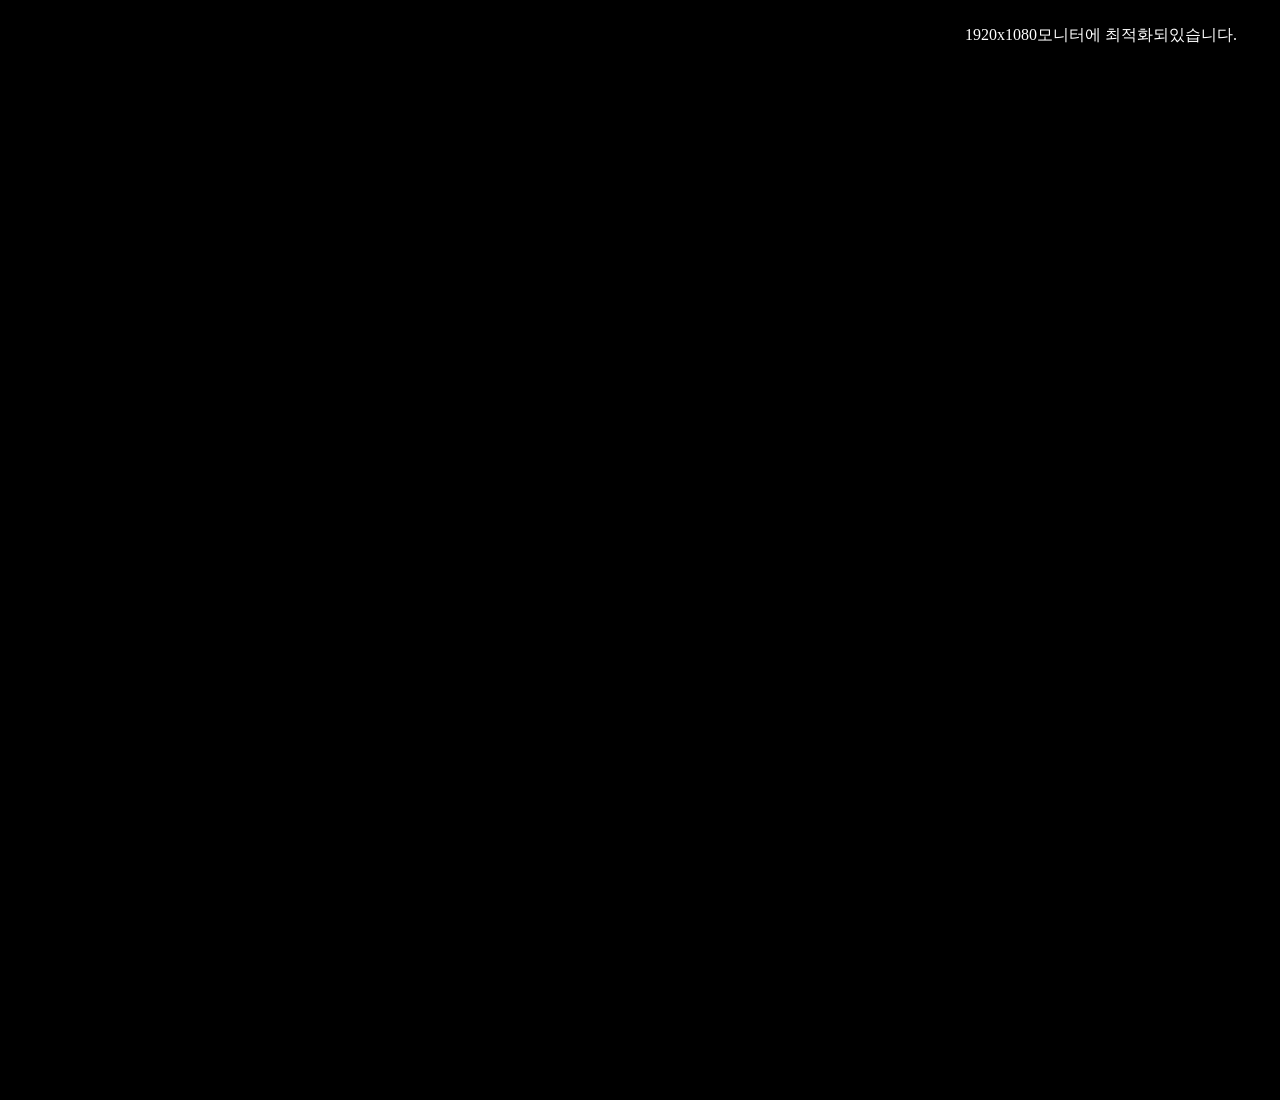
==== mo2.html @ 936150b9 "다람쥐" ====
<!DOCTYPE html>
<html lang="ko">
<head>
    <meta charset="UTF-8">
    <meta name="viewport" content="width=device-width, initial-scale=1.0">
    <title>App Upgrade</title>
    <link rel="stylesheet" href="css/style.css">
</head>

<body class="blank dark">
     <img src="images/App/mo2.png" alt="">
</body>
</html>
---- css/style.css ----
@charset "UTF-8";@import url(reset.css); @import url(font.css);

.blank {text-align: center; padding-top: 20px;}
.dark {}
body {min-width: 1920px;min-height: 1080px;background: #000; overflow: hidden; } 
body:before {content: "1920x1080모니터에 최적화되있습니다."; position: absolute; background: #000; color: #fff; padding: 5px; z-index: 10;}
section {min-width: 1920px;min-height: 1080px; height: 100vh; overflow: hidden; position: absolute; /* left: 50%; top: 50%; transform: translate(-50%,-50%); */ display: none; } 

#section1 { display: block; }

#section3 { display: block; }

#section4 { display: block; }

#section6 { display: block; } 

#section8 { display: block; } 

.gogogo {}
.gogogo:hover {position: relative;}
.gogogo:before {content: "NEXT"; position: absolute; color: #fff; }
.gogogo:before {}



/* 유성 */
/* 별들 배경 */
.star { position: absolute; background: white; border-radius: 50%; opacity: 0.8; animation: twinkle 0.2s infinite alternate; } 

@keyframes twinkle { 
 0% { opacity: 0.1; } 
 100% { opacity: 1; } 
 }

/* 유성 컨테이너 */
.meteor { position: absolute; opacity: 0; } 

/* 유성 본체 */
.meteor-head { width: 10px; height: 10px; background: radial-gradient(circle, #ffffff 0%, #87ceeb 50%, transparent 100%); border-radius: 50%; box-shadow: 0 0 10px #87ceeb, 0 0 20px #4169e1, 0 0 30px #1e90ff; } 

/* 유성 꼬리 */
.meteor-tail { position: absolute; top: 50%; left: 50%; transform-origin: 0 0; background: linear-gradient(90deg, 
 rgba(255,255,255,0.8) 0%, 
 rgba(135,206,235,0.6) 30%, 
 rgba(65,105,225,0.4) 60%, 
 transparent 100%); height: 1px; border-radius: 1px; } 

/* 거리감에 따른 크기 및 속도 변화 */
.meteor.far { transform: scale(0.3); } 

.meteor.medium { transform: scale(0.6); } 

.meteor.near { transform: scale(1); } 

.meteor.falling { animation: meteorFall linear; } 

@keyframes meteorFall { 
 0% { opacity: 0; transform: translateX(0) translateY(0) scale(var(--scale)); } 
 10% { opacity: 1; } 
 90% { opacity: 1; } 
 100% { opacity: 0; transform: translateX(var(--end-x)) translateY(var(--end-y)) scale(var(--scale)); } 
 }










section img.bg { position: absolute; min-width: 1920px;  top: 0px; left: 0%; } 
#section1 img.bg {top: -160px; } 
#section2 img.bg {top: -0px;} 
#section3 {top: 0px; height: 1602px;} 
#section3 img.bg {width: 1920px; height: 1602px; } 
#section5 img.bg {top: -160px;} 
#section6 img.bg {top: -60px;} 
#section8 img.bg {width: 1920px; opacity: 0.5;} 

/* #section2 img.bg { margin-top: -250px; position: relative; left: 50%; } */

#section1 .daram_box { position: absolute; z-index: 2; top: 650px; left: 50%; } 
#section1 .daram_box img.daram { } 
#section1 .daram_box img.daram2 { display: none; } 

#section1 .daram_box.active { animation: daramMove1 3s forwards linear; } 
@keyframes daramMove1 { 
 0% { transform: translate(0,0) scale(1); } 
 50% { transform: translate(-100px,-50px) scale(0.8); opacity: 1; } 
 100% { transform: translate(-200px,-50px) scale(0.5); opacity: 0; } 
 }
#section1 .daram_box.active img.daram { display: none; } 
#section1 .daram_box.active img.daram2 { display: block; animation: jump 0.4s infinite alternate ease-in; position: relative; } 
@keyframes jump { 
 0% { top: -50px; } 
 100% { top: 0; } 
 }

.enter-btn-wrap { position: absolute; top: 50%; left: 50%; transform: translate(-50%, -50%); z-index: 77; } 

.enter-btn { background: linear-gradient(145deg, #ffeeb5, #ffd86b); color: #4b2e05; font-size: 1.5rem; font-weight: bold; padding: 15px 40px; border: none; border-radius: 50px; box-shadow: 0 0 15px rgba(255, 230, 150, 0.8),
 0 0 30px rgba(255, 220, 120, 0.6); cursor: pointer; animation: glow 2s infinite alternate; font-family: 'Cafe24Ssurround', 'DungGeunMo', sans-serif; border: 1px solid #fff; } 

.enter-btn:hover { transform: scale(1.05); box-shadow: 0 0 25px rgba(255, 240, 180, 1),
 0 0 40px rgba(255, 200, 120, 0.8); } 

@keyframes glow { 
 from { box-shadow: 0 0 10px rgba(255, 230, 150, 1),
 0 0 20px rgba(255, 220, 120, 1); } 

 to { box-shadow: 0 0 20px rgba(255, 250, 200, 1),
 0 0 40px rgba(255, 210, 120, 1); } 
 }


.particle-container { position: absolute; top: 0; left: 0; width: 100%; height: 100%; z-index: 10; pointer-events: none; } 

.particle { position: absolute; border-radius: 50%; pointer-events: none; animation: fall linear infinite; } 

.firefly { background: radial-gradient(circle, #ffd700 0%, #ffeb3b 30%, transparent 70%); box-shadow: 0 0 20px #ffd700, 0 0 40px #ffd700, 0 0 60px #ffd700; opacity: 0.8; } 

.dust { background: radial-gradient(circle, #ffffff 0%, #e3f2fd 50%, transparent 80%); box-shadow: 0 0 10px #ffffff, 0 0 20px #e3f2fd; opacity: 0.6; } 

.magic { background: radial-gradient(circle, #00ff88 0%, #00bcd4 50%, transparent 70%); box-shadow: 0 0 15px #00ff88, 0 0 30px #00bcd4; opacity: 0.7; } 

@keyframes fall { 
 0% { transform: translateY(-100px) translateX(0px) rotate(0deg); opacity: 0; } 

 10% { opacity: 1; } 

 90% { opacity: 1; } 

 100% { transform: translateY(calc(100vh + 100px)) translateX(var(--drift)) rotate(360deg); opacity: 0; } 
 }

@keyframes twinkle { 0%,
 100% { opacity: 0.3; transform: scale(2.8); } 

 50% { opacity: 1; transform: scale(1.2); } 
 }

.twinkle { animation: twinkle 2s ease-in-out infinite, fall linear infinite; } 

.forest-silhouette { position: absolute; bottom: 0; left: 0; width: 100%; height: 40%; background: linear-gradient(to top, #000000 0%, transparent 100%); z-index: 5; } 

.tree { position: absolute; bottom: 0; background: #000; border-radius: 50% 50% 0 0; } 

.tree1 { left: 10%; width: 80px; height: 200px; } 

.tree2 { left: 25%; width: 120px; height: 250px; } 

.tree3 { right: 15%; width: 100px; height: 220px; } 

.tree4 { right: 35%; width: 90px; height: 180px; } 

.controls { position: fixed; top: 20px; right: 20px; z-index: 100; background: rgba(0, 0, 0, 0.7); padding: 15px; border-radius: 10px; color: white; font-family: Arial, sans-serif; } 

.control-button { background: #4CAF50; color: white; border: none; padding: 8px 15px; margin: 5px; border-radius: 5px; cursor: pointer; transition: background 0.3s; } 

.control-button:hover { background: #45a049; } 

.info { position: fixed; bottom: 20px; left: 20px; z-index: 100; background: rgba(0, 0, 0, 0.7); padding: 15px; border-radius: 10px; color: white; font-family: Arial, sans-serif; font-size: 14px; } 




/* section2 */
#section2 .frame { width: 623px; height: 539px; position: relative; z-index: 1; background: url('../images/part2-figure.png') no-repeat; 
    top: 50%; left: 50%; transform: translate(-750px,-70%); perspective: 800px; } 
#section2 .thumb { position:absolute; left:55%; top:50%;
  transform:translate(-50%,-50%);width:250px;text-align:center;} 
/* #section2 .thumb:before { content: ""; position: absolute; width: 100%; height: 100%; background: rgba(239,228,202,0.2);; } */
#section2 .thumb figcaption { position: static !important;transform: rotate(1deg) !important;;margin-top: 10px;white-space: nowrap;         
  text-align: center;display: block;white-space: nowrap; overflow: hidden;text-overflow: ellipsis; } 
#section2 .thumb img { width:250px; height:250px;display:block; } 
#section2 .circle_box {position: absolute; top: 600px; left: 0; width: 100%; height: 300px; z-index: 10;transform: rotate(1deg) !important } 
#section2 .circle_box li {position: absolute; width: 80px; height: 80px; border-radius: 50%; background: #fff; 
    border: 3px solid #F9C713; box-shadow: 0 0 20px rgba(250,200,20,0.8), 0 0 50px rgba(250,200,20,0.8),0 0 50px rgba(250,200,20,0.8); 
    left: 50%; bottom: 10px; animation: circle_box 1s infinite linear alternate; transition: .2s; cursor: pointer; } 

#section2 .circle_box li:before { content: ""; position: absolute; width: 100%; height: 100%; left: 0; top: 0; z-index: 1; 
    transform: scale(1.3); border-radius: 50%; border-top: 2px solid rgba(250,250,20,0.8); 
    border-bottom: 2px solid rgba(250,200,20,0.8); transition: 1s; box-shadow: 0 0 20px rgba(250,200,20,0.8) } 

#section2 .circle { position: absolute; border-radius: 50%; overflow: hidden; width: 80px; height: 80px; } 
@keyframes circle_box { 
 0% { bottom: 20px; } 
 100% { bottom: 0px; } 
 }
#section2 .circle_box li img { position: absolute; left: 50%; top: 50%; transform: translate(-50%,-50%); } 

#section2 .circle_box li:nth-child(1) { transform: translate(-900px, -50px) scale(0.7); animation-delay: 0s; } 
#section2 .circle_box li:nth-child(2) { transform: translate(-400px, -150px); animation-delay: 0.6s; } 
#section2 .circle_box li:nth-child(3) { transform: translate(-300px, 0px) scale(0.9); animation-delay: 0.5s; } 
#section2 .circle_box li:nth-child(4) { transform: translate(-100px, -20px) scale(0.6); animation-delay: 0.8s; } 
#section2 .circle_box li:nth-child(5) { transform: translate(50px, -80px) scale(0.6); animation-delay: 0.2s; } 
#section2 .circle_box li:nth-child(6) { transform: translate(250px, -50px) scale(0.8); animation-delay: 0.6s; } 
#section2 .circle_box li:nth-child(1):hover { transform: translate(-900px, -50px) scale(1.1); } 
#section2 .circle_box li:nth-child(1):hover:before { transform: scale(1.3) rotate(3600deg); transition: 6s;; } 
#section2 .circle_box li:nth-child(2):hover { transform: translate(-400px, -150px) scale(1.1); } 
#section2 .circle_box li:nth-child(2):hover:before { transform: scale(1.3) rotate(3600deg); transition: 6s;; } 
#section2 .circle_box li:nth-child(3):hover { transform: translate(-300px, 0px) scale(1.1); } 
#section2 .circle_box li:nth-child(3):hover:before { transform: scale(1.3) rotate(3600deg); transition: 6s;; } 
#section2 .circle_box li:nth-child(4):hover { transform: translate(-100px, -20px) scale(1.1); } 
#section2 .circle_box li:nth-child(4):hover:before { transform: scale(1.3) rotate(3600deg); transition: 6s;; } 
#section2 .circle_box li:nth-child(5):hover { transform: translate(50px, -80px) scale(1.1); } 
#section2 .circle_box li:nth-child(5):hover:before { transform: scale(1.3) rotate(3600deg); transition: 6s;; } 
#section2 .circle_box li:nth-child(6):hover { transform: translate(250px, -50px) scale(1.1); } 
#section2 .circle_box li:nth-child(6):hover:before { transform: scale(1.3) rotate(3600deg); transition: 6s;; } 

/* #section2 .thumb figcaption.minFont {
  position: absolute;
  left: 50%;
  transform: translate(-50%, -50%) rotate(1deg); /* 중심 잡고 회전 */
  
 #section2 .thumb figcaption.minFont
 { transform-origin: center;
font-size: 28px;
  text-align: center;
  display: inline-block; }

#section2 .daram_box { position: absolute; z-index: 20; top: 640px; left: 1300px; width: 312px; height: 277px; background: url('../images/2-0.png'); } 
#section2.on .daram_box { animation: daram_swing 0.2s steps(3); } 
@keyframes daram_swing { 
 0% { background-position: 0px 0; } 
 100% { background-position: -936px 0; } 
 }

#section2 .daram_box img.daram { display: block; } 
#section2 .daram_box img.daram2 { display: none; } 
#section2 .dotory { position: absolute; width: 1500px; height: 1500px; top: 400px; right: 350px; border-radius: 50%; z-index: 7; opacity: 0; border: 0px solid #000; } 
#section2.on .frame { animation: frame 0.2s forwards; transform-origin: top; animation-delay:0.4s; } 
@keyframes frame { 
 0% { transform:translate(-750px,-70%) rotate(0); } 
 25% { transform:translate(-750px,-70%) rotate(5deg); } 
 50% { transform:translate(-750px,-70%) rotate(0deg); } 
 75% { transform:translate(-750px,-70%) rotate(2deg); } 
 100% { transform:translate(-750px,-70%) rotate(0deg); } 
 }
#section2.on .dotory { animation: dotory 0.3s forwards linear; animation-delay: 0.1s; } 
@keyframes dotory { 
 0% { transform: rotate(0); } 
 10% { transform: rotate(0); opacity: 1; } 
 80% { transform: rotate(-50deg); opacity: 1; } 
 100% { transform: rotate(-60deg); opacity: 0; } 
 }
#section2 .dotory img { position: absolute; right: 60px; top: 250px; } 

#section2 .dotory2 { position: absolute; right: 50px; top: 780px; opacity: 0;z-index: 30;} 
#section2 .dotory2.on { animation: dotory2 1s forwards; animation-delay: 0.6s; } 
@keyframes dotory2 { 
 0% { top: 0; animation-timing-function: ease-in; transform: rotate(45deg); } 
 40% { top: 790px; animation-timing-function: ease-out; transform: rotate(-145deg); opacity: 1; } 
 60% { top: 740px; animation-timing-function: ease-in; transform: rotate(125deg); } 
 80% { top: 795px; animation-timing-function: ease-out; transform: rotate(10deg); } 
 90% { top: 760px; animation-timing-function: ease-in; transform: rotate(10deg); } 
 100% { top: 795px; animation-timing-function: ease-out; transform: rotate(0deg); opacity: 1; } 
 }




/* section3 */
#section3 { min-height:100vh; } 
/* #section3 img.bg { height: auto; object-fit: contain; }  */

#section3 .dotory_dongdong { position: absolute; z-index: 4; left: 1650px; top: 550px; width: 133px; height: 140px; opacity: 0; } 
#section3 .dotory_dongdong.on { animation: dongdong .2s forwards linear; } 
@keyframes dongdong { 
 0% { opacity: 0; } 
 100% { opacity: 1; } 
 }
#section3 .dotory_dongdong img { position: absolute; bottom: 0; } 
#section3 .dotory_dongdong img.dotory_water { position: absolute; left: -20px; bottom: 10px; animation: dotoryWater 1s infinite alternate linear; } 
@keyframes dotoryWater { 
 0% { top: 20px; } 
 100% { top: 0px; } 
 }

#section3 .btn_click { width: 133px; height: 112px; position: absolute; left: 150px; top: 650px; z-index: 4; background: url('../images/btn_click_down.png'); animation: btnDown .2s infinite steps(2); } 
@keyframes btnDown { 
 0% { background-position: 0 0; } 
 100% { background-position: -266px 0; } 
 }

#section3 .daram_box .daram1 { position: absolute; } 
#section3 .daram_box .daram2 { display: none; } 
#section3 .daram_box.on img.daram1 { display: none; } 
#section3 .daram_box.on img.daram2 { display: block; } 

#section3 .daram_box { width: 427px; height: 427px; position: absolute; top: -150px; left: 1000px; transform: translate(-240px,30px) scale(0.5) rotateY(180deg); z-index: 3; transform-origin: top; } 
#section3 .daram_box:before { content: ""; position: absolute; width: 50%; height: 40px; border-radius: 50%; background: #000; bottom: 50px; left: 50%; transform: translateX(-50%); filter: blur(3px); z-index: -1; } 

/* 1 */
#section3 img.bg { transition: .3s; } 
#section3 .daram_box.on1 { animation: part3_daram_box1 1s forwards; } 
#section3 .daram_box.on1 .daram1 { animation: part3_daramji1 0.6s forwards; } 
#section3 .daram_box.on1:before { animation: part3_shadow1 1s forwards } 
#section3 img.bg.on1 { top: -40px; } 
#section3 img.bg.on2 { top: -200px; } 
#section3 img.bg.on3 { top: -300px; } 
#section3 img.bg.on4 { top: -400px; } 
#section3 img.bg.on5 { top: -500px; } 
#section3 img.bg.on6 { top: -650px; } 
@keyframes part3_daram_box1 { 
 0% { transform: translate(-240px,30px) scale(0.5) rotateY(180deg); } 
 100% { transform: translate(-100px,80px) scale(0.55) rotateY(180deg); } 
 }

@keyframes part3_daramji1 { 
 0% { top: 0px; transition-timing-function: ease-in; } 
 50% { top: -100px; transition-timing-function: ease-out; } 
 99% { top: 0px; transition-timing-function: ease-in; transform: rotateY(0deg); } 
 100% { top: 0px; transition-timing-function: ease-in; transform: rotateY(-180deg); } 
 }

@keyframes part3_shadow1 { 
 0% { bottom: 90px; transition-timing-function: ease-in; } 
 50% { bottom: 50px; transition-timing-function: ease-out; } 
 100% { bottom: 50px; transition-timing-function: ease-in; } 
 }

/* 2 */
#section3 .daram_box.on2 { animation: part3_daram_box2 1s forwards; transform: translate(-150px,100px) scale(0.55) rotateY(180deg) } 
#section3 .daram_box.on2 .daram1 { animation: part3_daramji2 0.6s forwards; top: 0px; transition-timing-function: ease-in; transform: rotateY(-180deg); } 
#section3 .daram_box.on2:before { animation: part3_shadow2 1s forwards } 

@keyframes part3_daram_box2 { 
 0% { transform: translate(-100px,80px) scale(0.55) rotateY(180deg); } 
 100% { transform: translate(-250px,60px) scale(0.65) rotateY(180deg); bottom: 90px; transition-timing-function: ease-in; } 
 }

@keyframes part3_daramji2 { 
 0% { top: 0px; transition-timing-function: ease-in; transform: rotateY(-180deg); } 
 50% { top: -100px; transition-timing-function: ease-out; transform: rotateY(-180deg); } 
 100% { top: 0px; transition-timing-function: ease-in; transform: rotateY(0deg); } 
 }

@keyframes part3_shadow2 { 
 0% { bottom: 90px; transition-timing-function: ease-in; } 
 50% { bottom: 50px; transition-timing-function: ease-out; } 
 100% { bottom: 50px; transition-timing-function: ease-in; } 
 }

/* 3 */
#section3 .daram_box.on3 { animation: part3_daram_box3 1s forwards; transform: translate(-150px,100px) scale(0.55) rotateY(180deg) } 
#section3 .daram_box.on3 .daram1 { animation: part3_daramji3 0.6s forwards; top: 0px; transition-timing-function: ease-in; transform: rotateY(-180deg); } 
#section3 .daram_box.on3:before { animation: part3_shadow3 1s forwards } 

@keyframes part3_daram_box3 { 
 0% { transform: translate(-250px,60px) scale(0.65) rotateY(0deg); } 
 100% { transform: translate(-50px,40px) scale(0.75) rotateY(0deg); bottom: 90px; transition-timing-function: ease-in; } 
 }

@keyframes part3_daramji3 { 
 0% { top: 0px; transition-timing-function: ease-in; transform: rotateY(-180deg); } 
 50% { top: -100px; transition-timing-function: ease-out; transform: rotateY(-180deg); } 
 100% { top: 0px; transition-timing-function: ease-in; transform: rotateY(0deg); } 
 }

@keyframes part3_shadow3 { 
 0% { bottom: 90px; transition-timing-function: ease-in; } 
 50% { bottom: 50px; transition-timing-function: ease-out; } 
 100% { bottom: 50px; transition-timing-function: ease-in; } 
 }

/* 4 */
#section3 .daram_box.on4 { animation: part3_daram_box4 1s forwards; transform: translate(-150px,100px) scale(0.55) rotateY(180deg) } 
#section3 .daram_box.on4 .daram1 { animation: part3_daramji4 0.6s forwards; top: 0px; transition-timing-function: ease-in; transform: rotateY(-180deg); } 
#section3 .daram_box.on4:before { animation: part3_shadow4 1s forwards } 

@keyframes part3_daram_box4 { 
 0% { transform: translate(-50px,40px) scale(0.75) rotateY(0deg); } 
 100% { transform: translate(-320px,150px) scale(0.8) rotateY(0deg); bottom: 90px; transition-timing-function: ease-in; } 
 }

@keyframes part3_daramji4 { 
 0% { top: 0px; transition-timing-function: ease-in; transform: rotateY(0deg); } 
 50% { top: -100px; transition-timing-function: ease-out; transform: rotateY(0deg); } 
 100% { top: 0px; transition-timing-function: ease-in; transform: rotateY(-180deg); } 
 }

@keyframes part3_shadow4 { 
 0% { bottom: 90px; transition-timing-function: ease-in; } 
 50% { bottom: 50px; transition-timing-function: ease-out; } 
 100% { bottom: 50px; transition-timing-function: ease-in } 
 }

/* 5 */
#section3 .daram_box.on5 { animation: part3_daram_box5 1s forwards; transform: translate(-150px,100px) scale(0.55) rotateY(180deg) } 
#section3 .daram_box.on5 .daram1 { animation: part3_daramji5 0.6s forwards; top: 0px; transition-timing-function: ease-in; transform: rotateY(-180deg); } 
#section3 .daram_box.on5:before { animation: part3_shadow5 1s forwards } 

@keyframes part3_daram_box5 { 
 0% { transform: translate(-320px,150px) scale(0.8) rotateY(0deg); } 
 100% { transform: translate(-120px,300px) scale(0.9) rotateY(0deg); bottom: 90px; transition-timing-function: ease-in; } 
 }

@keyframes part3_daramji5 { 
 0% { top: 0px; transition-timing-function: ease-in; transform: rotateY(-180deg); } 
 50% { top: -100px; transition-timing-function: ease-out; transform: rotateY(-180deg); } 
 100% { top: 0px; transition-timing-function: ease-in; transform: rotateY(-180deg); } 
 }

@keyframes part3_shadow5 { 
 0% { bottom: 90px; transition-timing-function: ease-in; } 
 50% { bottom: 50px; transition-timing-function: ease-out; } 
 100% { bottom: 50px; transition-timing-function: ease-in } 
 }

/* 6 */
#section3 .daram_box.on6 { animation: part3_daram_box6 1s forwards; transform: translate(-150px,100px) scale(0.55) rotateY(180deg); } 
#section3 .daram_box.on6 .daram1 { animation: part3_daramji6 0.6s forwards; top: 0px; transition-timing-function: ease-in; transform: rotateY(-180deg); } 
#section3 .daram_box.active .daram2 { top: 50px; left: 100px; position: relative; z-index: 2; } 
#section3 .daram_box.on6:before { animation: part3_shadow6 1s forwards } 

@keyframes part3_daram_box6 { 
 0% { transform: translate(-120px,300px) scale(0.9) rotateY(0deg); } 
 100% { transform: translate(180px,450px) scale(1) rotateY(0deg); bottom: 90px; transition-timing-function: ease-in; } 
 }

@keyframes part3_daramji6 { 
 0% { top: 0px; transition-timing-function: ease-in; transform: rotateY(-180deg); } 
 50% { top: -100px; transition-timing-function: ease-out; transform: rotateY(-180deg); } 
 100% { top: 0px; transition-timing-function: ease-in; transform: rotateY(0deg); } 
 }

@keyframes part3_shadow6 { 
 0% { bottom: 90px; transition-timing-function: ease-in; } 
 50% { bottom: 50px; transition-timing-function: ease-out; } 
 100% { bottom: 20px; transition-timing-function: ease-in } 
 }


#section3 .box { position: absolute; top: 1000px; left: 840px; z-index: 5; transition: .3s; } 
#section3 .box .box_open { display: none; } 
#section3 .box .box1.on6 { display: none; } 
#section3 .box .box_open.on6 { display: block; animation: zizin 0.1s linear forwards alternate; animation-iteration-count:10;  } 
@keyframes zizin { 
 0% { transform: translateX(-50px); display: block; } 
 100% { transform: translateX(0px); display: block; } 
 }
 #section3 .box.on3 { top: 600px; } 
#section3 .box.on4 { top: 500px; } 
#section3 .box.on5 { top: 400px; } 
#section3 .box.on6 { top: 260px; } 

#section3 .dotory_pre { position: absolute; top: 1200px; left: 900px; z-index: 6; transition: .3s; } 
#section3 .dotory_pre.on3 { top: 800px; } 
#section3 .dotory_pre.on4 { top: 700px; } 
#section3 .dotory_pre.on5 { top: 600px; } 
#section3 .dotory_pre.on6 { top: 460px; } 


#section3 .banner_box { position: absolute; left: 200px; top: 50px; transform: translate(0px,0); width: 1000px; z-index: 6; } 
#section3 .banner_box ul { display: flex; gap: 50px; flex-wrap: wrap; } 
#section3 .banner_box ul li { position: absolute; background: #fff; width: 0px; height: 0px; transition: 0.5s; left: 700px; top: 600px; opacity: 0; } 
#section3 .banner_box.on6 ul li:nth-child(1) { width: 360px; height: 150px; opacity: 1; left: 0px; top: 0; transition-delay:0s; } 
#section3 .banner_box.on6 ul li:nth-child(2) { width: 360px; height: 150px; opacity: 1; left: 400px; top: 0; transition-delay:0.1s; } 
#section3 .banner_box.on6 ul li:nth-child(3) { width: 360px; height: 150px; opacity: 1; left: 800px; top: 0; transition-delay:0.2s; } 
#section3 .banner_box.on6 ul li:nth-child(4) { width: 360px; height: 150px; opacity: 1; left: 0px; top: 200px; transition-delay:0.3s; } 
#section3 .banner_box.on6 ul li:nth-child(5) { width: 360px; height: 150px; opacity: 1; left: 400px; top: 200px; transition-delay:0.4s; } 
#section3 .banner_box.on6 ul li:nth-child(6) { width: 360px; height: 150px; opacity: 1; left: 800px; top: 200px; transition-delay:0.5s; } 
#section3 .banner_box.on6 ul li:nth-child(7) { width: 360px; height: 150px; opacity: 1; left: 0px; top: 400px; transition-delay:0.6s; } 
#section3 .banner_box.on6 ul li:nth-child(8) { width: 360px; height: 150px; opacity: 1; left: 400px; top: 400px; transition-delay:0.7s; } 



/* section4 */
#section4 .daram4 { position: absolute; z-index: 11; left: 400px; top: 500px;/*  transform: translate(-500px,-50px);  */} 
#section4 .daram4 { animation: daram4 5s forwards; transform: scale(1.5); animation-delay: 2s}
@keyframes daram4 {
    0% {left: 400px; top: 500px; transform: scale(1.5);}
    100% {left: 550px; top: 620px; transform: scale(1);}
}
#section4 .daram4 .ddo  {perspective: 330px;}
#section4 .daram4.on .ddo {animation: ddo 3s forwards; position: absolute; }
@keyframes ddo {
    0% {left: 0;}
    80% {left: -450px; transform: scale(0.4); opacity: 1;}
    100% {left: -450px; transform: scale(0.4); opacity: 0;}
}
#section4 .daram4 .ddo .daramji4 {position: relative;opacity: 1;z-index: 3;}
#section4 .daram4.on .ddo .daramji4 {opacity: 0;}
#section4 .daram4 .ddo .daramji4-2 {width: 250px; position: absolute; left: 0; top: -30px; opacity: 0;z-index: 3;}
#section4 .daram4.on .ddo .daramji4-2 {animation: goDaram 0.2s infinite alternate; opacity: 1;transition-timing-function: ease-out; top: -20px;}
@keyframes goDaram {
    0% {top: -20px; }
    100% {top: -90px; }
}
#section4 .ddo  {}
#section4 .ddo .ddo_shadow {position: absolute; bottom: -20px; right: 70px;width: 80px; height: 40px; transform-origin: top; transform: rotate(0deg); background: #000; border-radius: 50%; z-index: 1;opacity: 0; }
#section4 .ddo.on .ddo_shadow {animation: ddoShadow 0.2s infinite alternate;}
@keyframes ddoShadow {
    0% {transform: rotate(0deg) scale(1); opacity: .2;}
    100% {transform: rotate(0deg) scale(0.5); opacity: .5}
}

#section4 .textbox { position: absolute; z-index: 4; left: 50%; top: 50%; transform: translate(300px,-300px); color: #fff; font-size: 24px; z-index: 11; perspective: 500px;}
#section4 .textbox p { animation: part4Text 3s forwards cubic-bezier(.24,.58,.46,1.01); transform-origin: right; opacity: 0; position: relative;line-height: 2.5}
@keyframes part4Text {
    0% {transform: rotateY(-90deg) skewY(30deg); opacity: 0; top: 200px; line-height: 2.5;}
    100% {transform: rotateY(0) skewY(0deg); opacity: 1; top: 0; line-height: 1.4;}
}
#section4 .textbox p:nth-child(1) {animation-delay: 0s;}
#section4 .textbox p:nth-child(2) {animation-delay: 0.2s;}
#section4 .textbox p:nth-child(3) {animation-delay: 0.4s;}
#section4 .textbox p:nth-child(4) {animation-delay: 0.6s;}


.yusung {z-index: 5; position: absolute; top: 0; left: 0; width: 100%; height: 100vh; pointer-events: none; }
#section4 .bg_hill { position: absolute; z-index: 10; left: 0%;  transform: translate(0,0); } 
#section4 .bg5 {animation: section4Bg 5s linear forwards; object-fit: none; z-index: 4;animation-delay: 2s}
@keyframes section4Bg {
    0% {transform: scale(1.2);}
    100% {transform: scale(1.5);}
}

#section4 .bg_hill {animation: bg_hill 5s forwards;transform: scale(2.1);animation-delay: 2s; top: 0px;}
@keyframes bg_hill {
    0% {transform: scale(2.1); top: -4zzzzzzzzzzz0px;}
    100% {transform: scale(1); top: 210px;}
}

#section4 .textbox .go_home {display: inline-block; animation: goHome 3s forwards; border-radius: 50px; animation-delay: 7s; cursor: pointer;}
#section4 .textbox .go_home:hover {transform: scale(1.05);}
@keyframes goHome {
    0% {padding: 0;}
    40% {padding: 10px 20px; background: #fff; color: #000; transform: rotateY(0); pointer-events: fill;}
    100% {padding: 10px 20px; background: #000; color: #fff; transform: rotateY(720deg); }
}




 /* section5 */
 #section5 {}
 #section5 .door{position: absolute; width: 110px; height: 300px; z-index: 3; left: 777px; top: 450px;}
 #section5 .door:before {content: ""; width: 60px; height: 70px; border-radius: 50%; background: rgba(255,255,255,0);  position: absolute; left: 24px; top: 48px; box-shadow: 0 0 30px rgba(255,255,255,0);}
 #section5 .door:hover:before {background: rgba(255,255,255,0.3);box-shadow: 0 0 40px rgba(255,255,255,1);}
 #section5 .door.on:before {background: rgba(255,255,255,0.4);box-shadow: 0 0 40px rgba(255,255,255,1),0 0 60px rgba(255,255,0,1);}
 #section5 .daram5 {}
 #section5 .daram5 {position: absolute; z-index: 3; right: 0px; top: 650px; }
 #section5 .daram5 .daramji5 {}
 #section5 .daram5 .daramji5-2 {width: 300px; display: none; position: relative;}
 #section5 .daram5.on {animation:daram5 2s forwards linear;}
 @keyframes daram5 {
    0% { right: 0px; }
    80% { right: 800px; opacity: 1;}
    100% { right: 800px; opacity: 0;}
}
#section5 .daram5.on .daramji5-2 {animation:daram5-2 .2s alternate infinite;}
@keyframes daram5-2 {
   0% { top: 0px; }
   100% { top:-50px; }
}

 


/* section6 */
#section6 .bg.on {animation:section6 .1s forwards; animation-delay: .3s;}
@keyframes section6 {
    0% {margin-top: 0;}
    50% {margin-top: -8px;}
    80% {margin-top: 0px;}
    90% {margin-top: -6px;}
    100% {margin-top: 0px;}
}
#section6 .yusung {transform: rotate(40deg); top: 200px; left: -500px;}

#section6 .daram6 {position: absolute; z-index: 3; left: 270px; top: 315px; transition: 0.5s; }
#section6 .daram6 .daram6_box:before {content:"?"; position: absolute; background: #000; color: #fff; padding: 5px; z-index: 5; width: 20px; height: 20px; border-radius: 50%; display: flex; justify-content: center; align-items: center; left: 70%; top: 60px; }
#section6 .daram6.on {left:640px; top:465px; }
#section6 .daram6.on .daram6_box {animation:daram6_box .4s forwards; position: relative;}
@keyframes daram6_box {
    0% {top: 0;}
    50% {top: -100px;}
    80% {top: 0px;}
    90% {top: -15px;}
    100% {top: 0px;}
}
#section6 .daram6 .daram6_box .daramji6 {transform: rotateY(180deg) scale(0.7);cursor: pointer;}
#section6 .daram6 .daram6_box .daramji6-2 {display: none; position: relative; left: 60px; top: 50px; width: 200px; }
/* #section6 .daram6 .ddo_shadow {position: absolute; width: 100px; height: 20px; background: #000; bottom: 30px; left: 40%; border-radius: 50%; z-index: -1; filter: blur(10px);} */
/* #section6 .daram6.on .ddo_shadow {position: absolute; width: 100px; height: 20px; background: #000; bottom:-40px; left: 40%; border-radius: 50%; z-index: -1; filter: blur(10px);} */

#section6 .screen_box {position: absolute; width: 800px; height: 450px; left: 850px; top:430px; transform-origin: left top; perspective: 800px; transform-style: preserve-3d; }
#section6 .screen_box.on {animation:section6 .1s forwards; animation-delay: .3s;}

#section6 .screen_box .screen {position: relative;}
#section6 .screen_box img {width: 100%; position: absolute;left: 0;top: 0; transition: 4s;}
#section6 .screen_box figure { opacity: 0;}
#section6 .screen_box.on figure {animation: part6Img 0.2s forwards; animation-delay: .3s;}
/* #section6 .screen_box .screen {border: 1px solid lime;} */
#section6 .screen_box.on .screen1 img {animation-delay: .4s;}
#section6 .screen_box.on .screen2 img {animation-delay: .5s;}
@keyframes part6Img {
    0% {opacity: 0;}
    30% {opacity: 1;}
    40% {opacity: 0;}
    100% {opacity: 1;}
}

#section6 .screen_box .screen1 {position: absolute; width: 275px; height: 170px; left: 37px; top: 52px; background: rgba(0,0,0,1); border-radius: 3px; transform: rotate(8deg) rotateY(-10deg); }
#section6 .screen_box .mobile1 {position: absolute; width: 63px; height: 110px; left: 347px; top: 135px; background: rgba(0,0,0,1); border-radius: 3px; transform: rotate(11.5deg) rotateY(-10deg); }

#section6 .screen_box .screen2 {position: absolute; width: 262px; height: 190px; left: 445px; top: 98px; background: rgba(0,0,0,1); border-radius: 3px; transform: rotate(10.6deg) rotateY(-12deg); }
#section6 .screen_box .mobile2 {position: absolute; width: 109px; height: 40px; /* left: 645px; top: 340px; */ background: rgba(0,0,0,1); border-radius: 3px; transform: skewX(-62deg) rotate(10deg) translate(1398px,139px); }

#section6 .screen_box .screen figure {width: 100%; height: 100%; overflow: hidden;  position: relative; border: 1px solid #000;}
#section6 .screen_box .screen figure img {}

.screen_box .screen .ex {position: absolute; width: 100%; height: 30px; z-index: 7; bottom:100%; color: #fff; display: flex; align-items: center; padding: 20px; box-sizing: border-box;background: rgba(0,0,0,0.3); backdrop-filter: blur(4px); opacity: 0;}
.screen_box .screen .ex.on {animation:ex 0.5s forwards; animation-delay: .3s;}
@keyframes ex {
    0% {bottom: 100%; opacity: 0;}
    80% {bottom: 110%; opacity: 1;}
    100% {bottom: 110%; opacity: 1;}
}

.pagination {position: absolute; z-index: 10; display: flex; left: 960px; top: 740px; transform: rotate(12deg); justify-content: center; /* background: rgba(255,255,255,0.3); backdrop-filter: blur(4px);  */transform: skewY(13deg);transform-style:preserve-3d; perspective: 800px; overflow: hidden; padding-right: 100px; padding-top: 30px; }
.pagination:before {content: ""; position: absolute; width: 70%; height: 100%; background: rgb(0,0,0,0); backdrop-filter: blur(10px); transform-origin: left bottom; transform: rotateX(70deg) skewX(-30deg); z-index: -1;bottom: 0;}
.pagination span {width: 50px; position: relative; top: 50px; cursor: pointer;}
.pagination.on span {animation: dotos 1s forwards; }
@keyframes dotos {
    0% {top:50px; transform: rotate(0deg); animation-timing-function: ease-out;}
    80% {top:-10px; transform: rotate(900deg); animation-timing-function: ease-in;}
    100% {top:0px; transform: rotate(900deg);}
}
.pagination span:nth-child(1) {animation-delay: 0.2s; margin-left: 40px;}
.pagination span:nth-child(2) {animation-delay: 0.4s;}
.pagination span:nth-child(3) {animation-delay: 0.5s;}
.pagination span:nth-child(4) {animation-delay: 0.65s;}
.pagination span img {width: 100%;}
.pagination span.on img {transform: rotate(0deg) scale(1.5);}
.pagination.on:before { animation: dotos2 0.2s forwards; animation-delay: .3s;}

@keyframes dotos2 {
    0% {top:50px; background: rgb(255,255,255,0);}
    60% {top:-20px; background: rgb(255,255,255,0.4);}
    100% {top:0px; background: rgb(255,255,255,0.4);backdrop-filter: blur(10px);}
}

.pagination .web {display: none;}




#section6 .dotory_pre { position: absolute; top: 750px; left: 1650px; z-index: 16; transition: .3s; transform: rotate(10deg); cursor: pointer;} 



/* section7 */
#section7 {}
#section7 .daram_box {position: absolute; z-index: 2; top: 550px; left: 510px;  width: 530px; height: 700px;  transform: rotate(32deg); overflow: hidden;}
#section7 .daram_box .daram7 {transform:rotate(-32deg); position: relative; left: 100px; top: 300px; }
#section7 .daram_box.on .daram7 {animation: daram7 2.3s forwards linear; animation-delay: 1s;}
@keyframes daram7 {
    0% {top: 300px; left: 100px;transform:rotate(-32deg) scale(1)}
    80% {top: 50px; left: 200px;transform:rotate(-32deg) scale(0.8); opacity: 1;}
    100% {top: 0px; left: 350px;transform:rotate(-32deg) scale(0.6); opacity: 0;}
}

#section7 .daram_box .daram7 img {transform:rotateY(180deg); animation: daram7Img .6s infinite; position: relative; animation-delay: 1s; }
@keyframes daram7Img {
    0% { top: 0px; transition-timing-function: ease-in; } 
    50% { top: -100px; transition-timing-function: ease-out; } 
    100% { top: 0px; }
}




/* section8 */

#section8 {}
#section8 .daram8 {position: absolute; z-index: 2; top: 570px; left: 880px;}
#section8 .text {border: 1px solid #000; position: absolute; z-index: 2; left: 50%; top: 400px; font-size: 24px; color: #fff; text-align: center; line-height: 2; padding: 30px; background: rgba(0,0,0,0.7); backdrop-filter: blur(10px); opacity: 0; transform: translateX(-50%);}
#section8 .text {animation: part8Text 5s forwards; animation-delay: 2s;}
@keyframes part8Text {
    0% {top: 400px; opacity: 0;}
    100% {top: 200px; opacity: 1;}
}

#section8 .photo_box {position: absolute; z-index: 2; left: 50%; width: 1400px;transform: translateX(-50%);}
#section8 .photo_box ul {display: flex; flex-wrap: wrap; justify-content: space-between; transform-style: preserve-3d; perspective: 800px; text-align: left; gap: 20px;}
#section8 .photo_box ul li {width: 34%; background: rgba(255,255,255,0.1); backdrop-filter: blur(10px); }
#section8 .photo_box ul li:nth-child(odd) {text-align: center; transform-origin: left bottom; transform: rotateY(85deg);
    animation: part8Li 2s forwards;}
#section8 .photo_box ul li:nth-child(even) {text-align: center;transform-origin: right bottom; transform: rotateY(-85deg);
    animation: part9Li 2s forwards;}
#section8 .photo_box ul li img {width: 200px;}

@keyframes part8Li {
    0% {transform: rotateY(85deg) translateY(1000px); opacity: 0; }
    100% {transform: rotateY(85deg) translateY(0px); opacity: 1; }
}
@keyframes part9Li {
    0% {transform: rotateY(-85deg) translateY(1000px); opacity: 0; }
    100% {transform: rotateY(-85deg) translateY(0px); opacity: 1; }
}

#section8 .photo_box ul li:hover {background: rgba(255,255,255,1);}



#section8 .daram8 {width: 376px; height: 376px; background: url(../images/10.png); animation: bg9 0.2s steps(4) infinite; } 
@keyframes bg9 {
 0% { background-position: 0 0; }
 100% { background-position: -1504px 0; }
 }
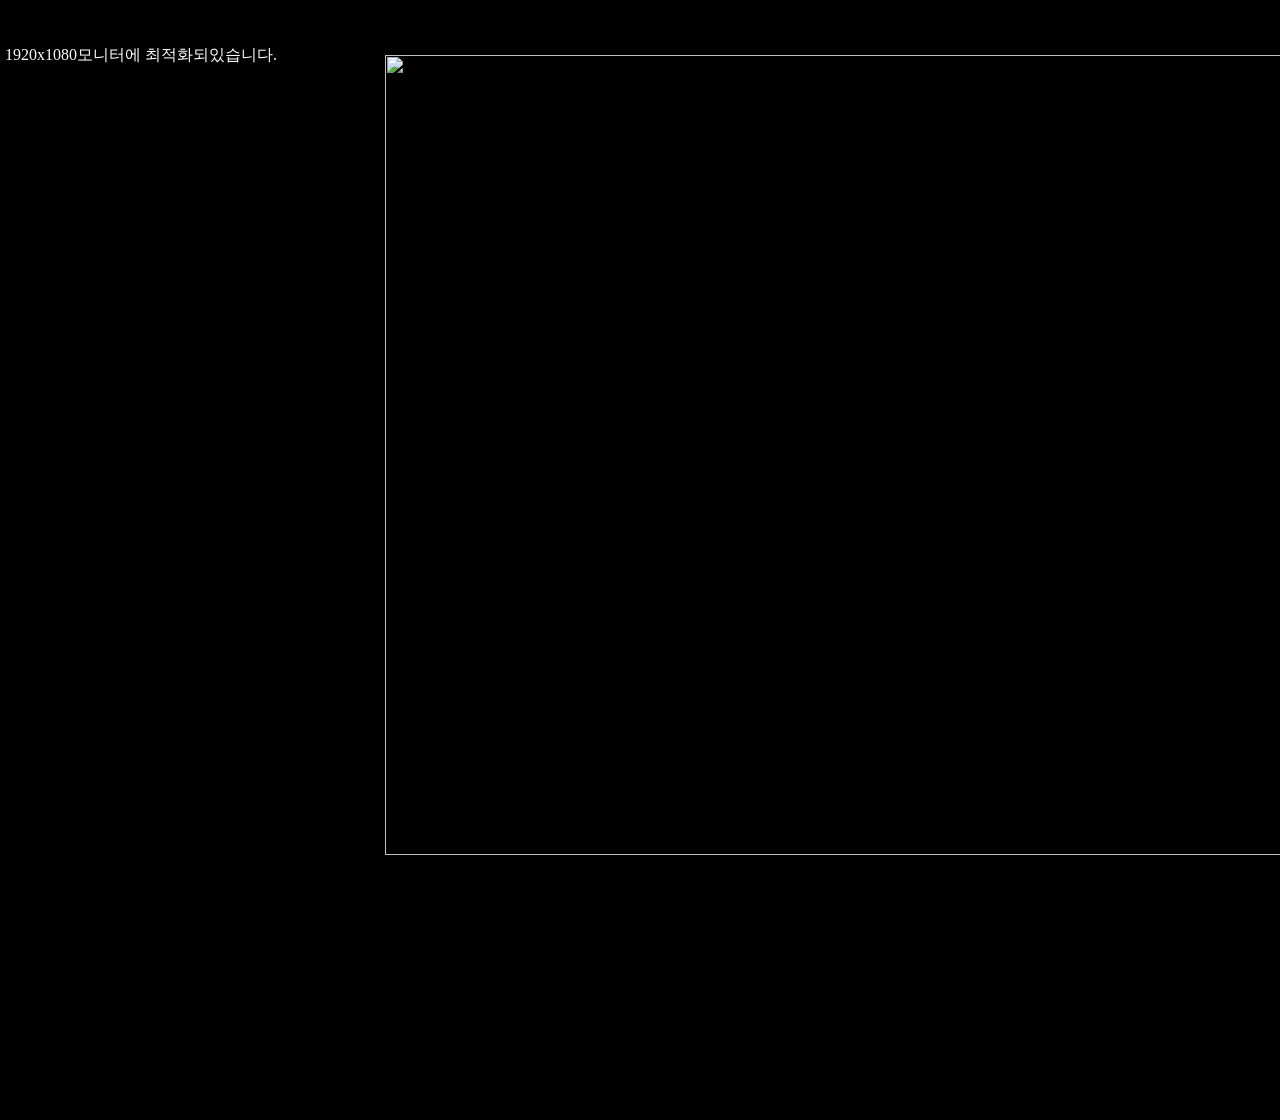
==== commit bea01005: "html수정" ====
--- a/mo2.html
+++ b/mo2.html
@@ -7,7 +7,10 @@
     <link rel="stylesheet" href="css/style.css">
 </head>
 
-<body class="blank dark">
-     <img src="images/App/mo2.png" alt="">
+<body class="blankdark">
+  <div class="img-app1sub">
+    <img src="images/App/app1sub.png" alt="">
+  </div>
 </body>
-</html>+</html
+
--- a/css/style.css
+++ b/css/style.css
@@ -1,8 +1,16 @@
 @charset "UTF-8";@import url(reset.css); @import url(font.css);
 
-.blank {text-align: center; padding-top: 20px;}
-.dark {}
+
 body {min-width: 1920px;min-height: 1080px;background: #000; overflow: hidden; } 
+
+.blankdark {padding-top: 40px}
+.img-app1sub {display: flex;justify-content: center;}
+.img-app1sub img {width: 1150px;height: 800px;margin-top: 15px;}
+.img-app2sub {display: flex;justify-content: center;}
+.img-app2sub img {width: 1000px;height: 700px;margin-top: 65px}
+.img-app3 {display: flex;justify-content: center;}
+.img-app3 img {width: 800px;height: 800px;margin-top: 15px;}
+
 body:before {content: "1920x1080모니터에 최적화되있습니다."; position: absolute; background: #000; color: #fff; padding: 5px; z-index: 10;}
 section {min-width: 1920px;min-height: 1080px; height: 100vh; overflow: hidden; position: absolute; /* left: 50%; top: 50%; transform: translate(-50%,-50%); */ display: none; } 
 
